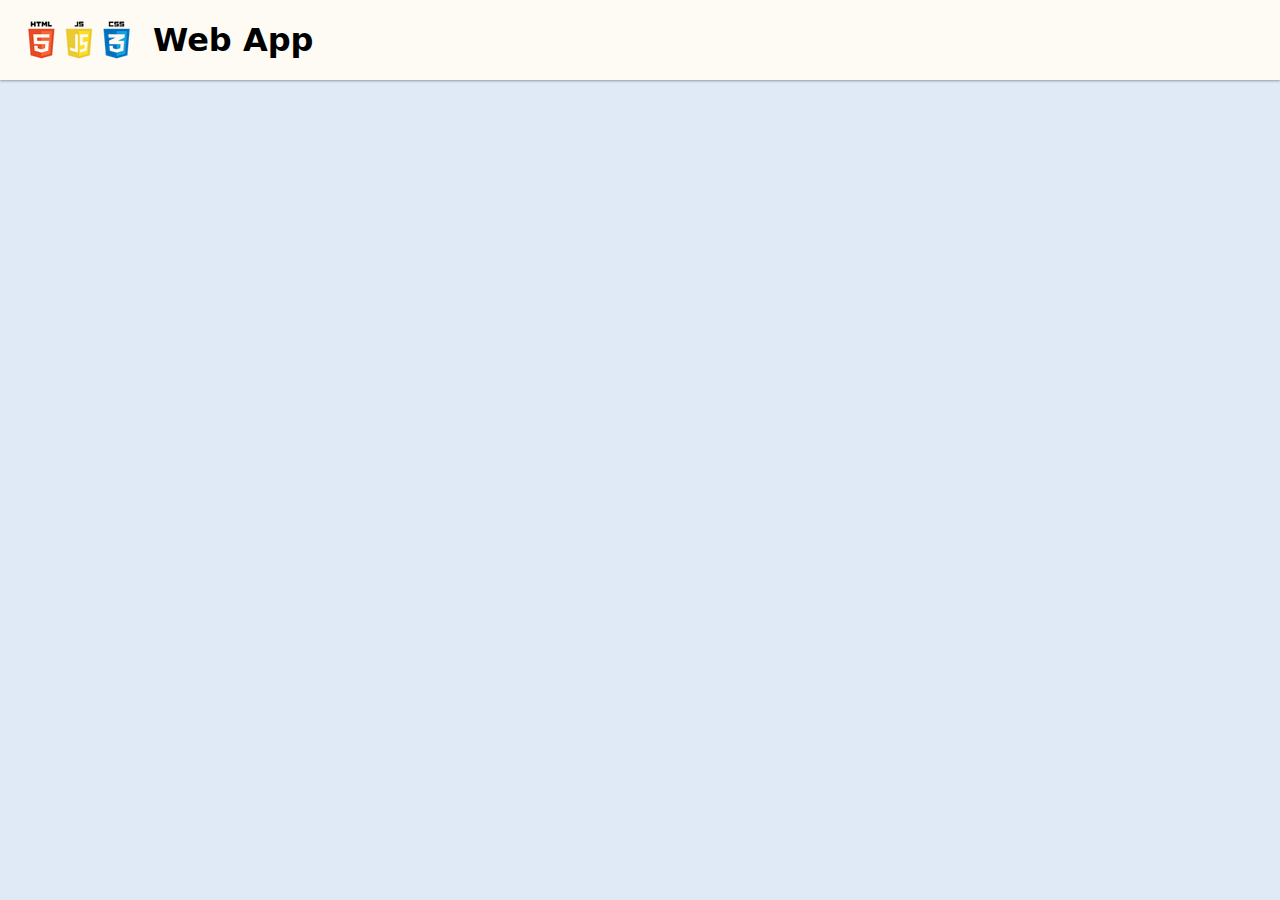
==== index.html @ e4257208 "Initial commit" ====
<!DOCTYPE html>
<html lang="en">

<head>
    <!-- metadata -->
    <meta charset="UTF-8" />
    <meta name="viewport" content="width=device-width, initial-scale=1.0" />
    <meta http-equiv="X-UA-Compatible" content="ie=edge" />

    <!-- title and favicon -->
    <title>Web App</title>
    <link rel="icon" type="image/x-icon" href="assets/alchemy-favicon.png" />

    <!-- js -->
    <script type="module" src="app.js"></script>

    <!-- fonts -->
    <!-- see https://fonts.google.com/ -->

    <!-- css -->
    <link rel="stylesheet" href="styles/reset.css" />
    <link rel="stylesheet" href="styles/global.css" />
    <!-- add link for page specific css -->

</head>

<body>
    <header>
        <img class="logo" src="assets/html_css_js.png" alt="logo">
        <h1>Web App</h1>
    </header>

    <main>

    </main>

</body>

</html>
---- styles/global.css ----
:root {
    --background: rgb(224, 234, 247);
    --header-background: rgb(254, 251, 245);
    --primary-font: Corbel, 'Lucida Grande', 'Lucida Sans Unicode', 'Lucida Sans', 'DejaVu Sans',
        'Bitstream Vera Sans', 'Liberation Sans', Verdana, 'Verdana Ref', sans-serif;
}

body {
    font-family: var(--primary-font);
    background: var(--background);
    display: grid;
    grid-template-rows: auto 1fr;
}

header {
    position: sticky;
    top: 0;
    padding: 15px;
    height: 80px;

    display: flex;
    align-items: center;
    gap: 10px;

    background-color: var(--header-background);
    box-shadow: 0 1px 3px rgba(0, 0, 0, 0.12), 0 1px 2px rgba(0, 0, 0, 0.24);
}

header .logo {
    height: 100%;
}

main {
    padding: 20px;
}
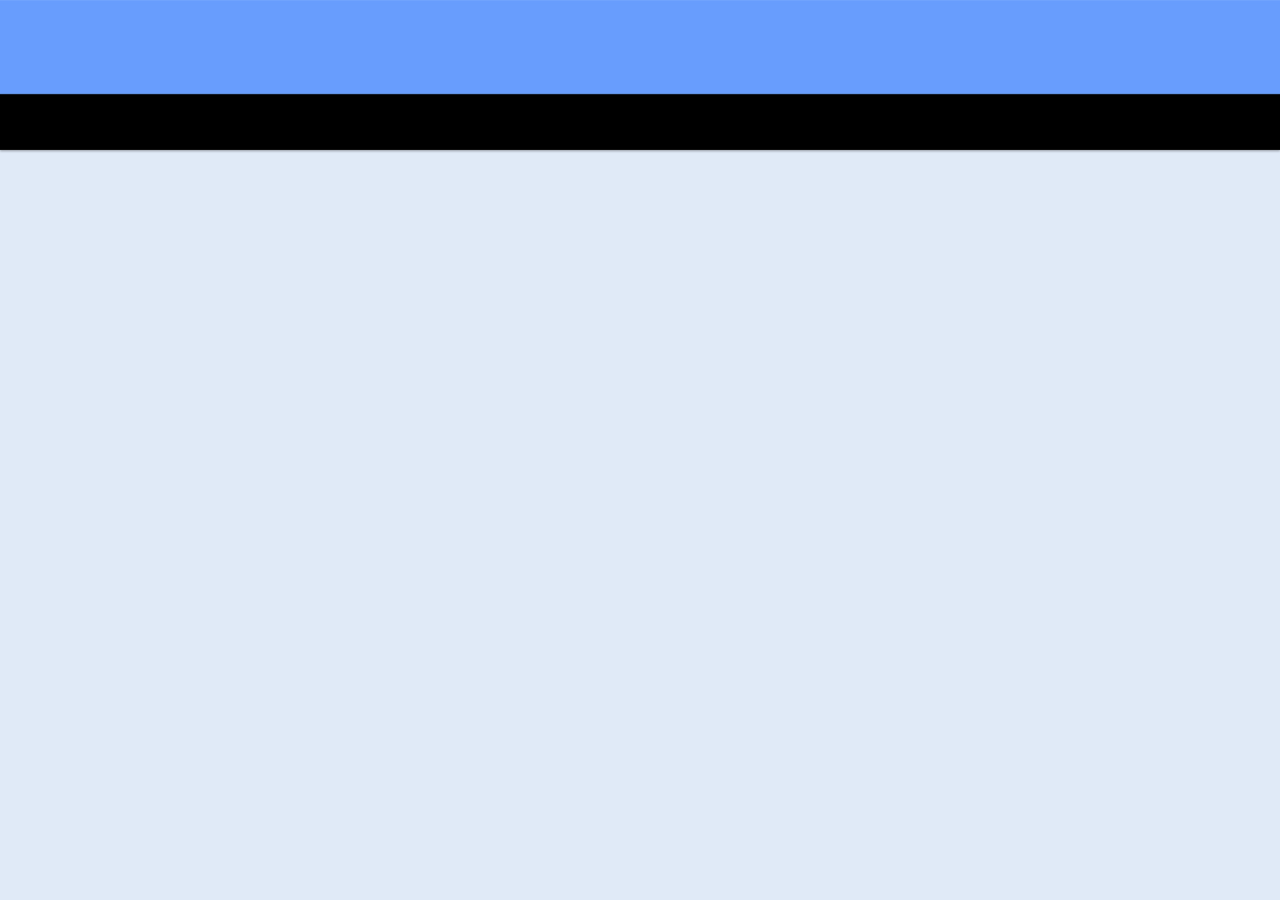
==== commit 578f833f: "some images starting css (header)" ====
--- a/index.html
+++ b/index.html
@@ -1,39 +1,31 @@
 <!DOCTYPE html>
 <html lang="en">
+    <head>
+        <!-- metadata -->
+        <meta charset="UTF-8" />
+        <meta name="viewport" content="width=device-width, initial-scale=1.0" />
+        <meta http-equiv="X-UA-Compatible" content="ie=edge" />
 
-<head>
-    <!-- metadata -->
-    <meta charset="UTF-8" />
-    <meta name="viewport" content="width=device-width, initial-scale=1.0" />
-    <meta http-equiv="X-UA-Compatible" content="ie=edge" />
+        <!-- title and favicon -->
+        <title>Web App</title>
+        <link rel="icon" type="image/x-icon" href="assets/alchemy-favicon.png" />
 
-    <!-- title and favicon -->
-    <title>Web App</title>
-    <link rel="icon" type="image/x-icon" href="assets/alchemy-favicon.png" />
+        <!-- js -->
+        <script type="module" src="app.js"></script>
 
-    <!-- js -->
-    <script type="module" src="app.js"></script>
+        <!-- fonts -->
+        <!-- see https://fonts.google.com/ -->
 
-    <!-- fonts -->
-    <!-- see https://fonts.google.com/ -->
+        <!-- css -->
+        <link rel="stylesheet" href="styles/reset.css" />
+        <link rel="stylesheet" href="styles/global.css" />
+        <link rel="stylesheet" href="styles/style.css" />
+        <!-- add link for page specific css -->
+    </head>
 
-    <!-- css -->
-    <link rel="stylesheet" href="styles/reset.css" />
-    <link rel="stylesheet" href="styles/global.css" />
-    <!-- add link for page specific css -->
+    <body>
+        <header><div class="banner-ext"></div></header>
 
-</head>
-
-<body>
-    <header>
-        <img class="logo" src="assets/html_css_js.png" alt="logo">
-        <h1>Web App</h1>
-    </header>
-
-    <main>
-
-    </main>
-
-</body>
-
-</html>+        <main></main>
+    </body>
+</html>
--- a/styles/global.css
+++ b/styles/global.css
@@ -1,6 +1,6 @@
 :root {
     --background: rgb(224, 234, 247);
-    --header-background: rgb(254, 251, 245);
+    --header-background: rgb(0, 0, 0);
     --primary-font: Corbel, 'Lucida Grande', 'Lucida Sans Unicode', 'Lucida Sans', 'DejaVu Sans',
         'Bitstream Vera Sans', 'Liberation Sans', Verdana, 'Verdana Ref', sans-serif;
 }
@@ -16,10 +16,13 @@
     position: sticky;
     top: 0;
     padding: 15px;
-    height: 80px;
-
-    display: flex;
-    align-items: center;
+    height: 150px;
+    background-image: URL(/assets/GM-banner-ext.jpg);
+    background-repeat: repeat;
+    background-size: contain;
+    /* background-size: 500px; */
+    /* display: flex;
+    align-items: center; */
     gap: 10px;
 
     background-color: var(--header-background);
--- a/styles/style.css
+++ b/styles/style.css
@@ -0,0 +1,3 @@
+.banner-ext {
+    background-image: URL(./assets/GM-logo-1-banner.jpg);
+}
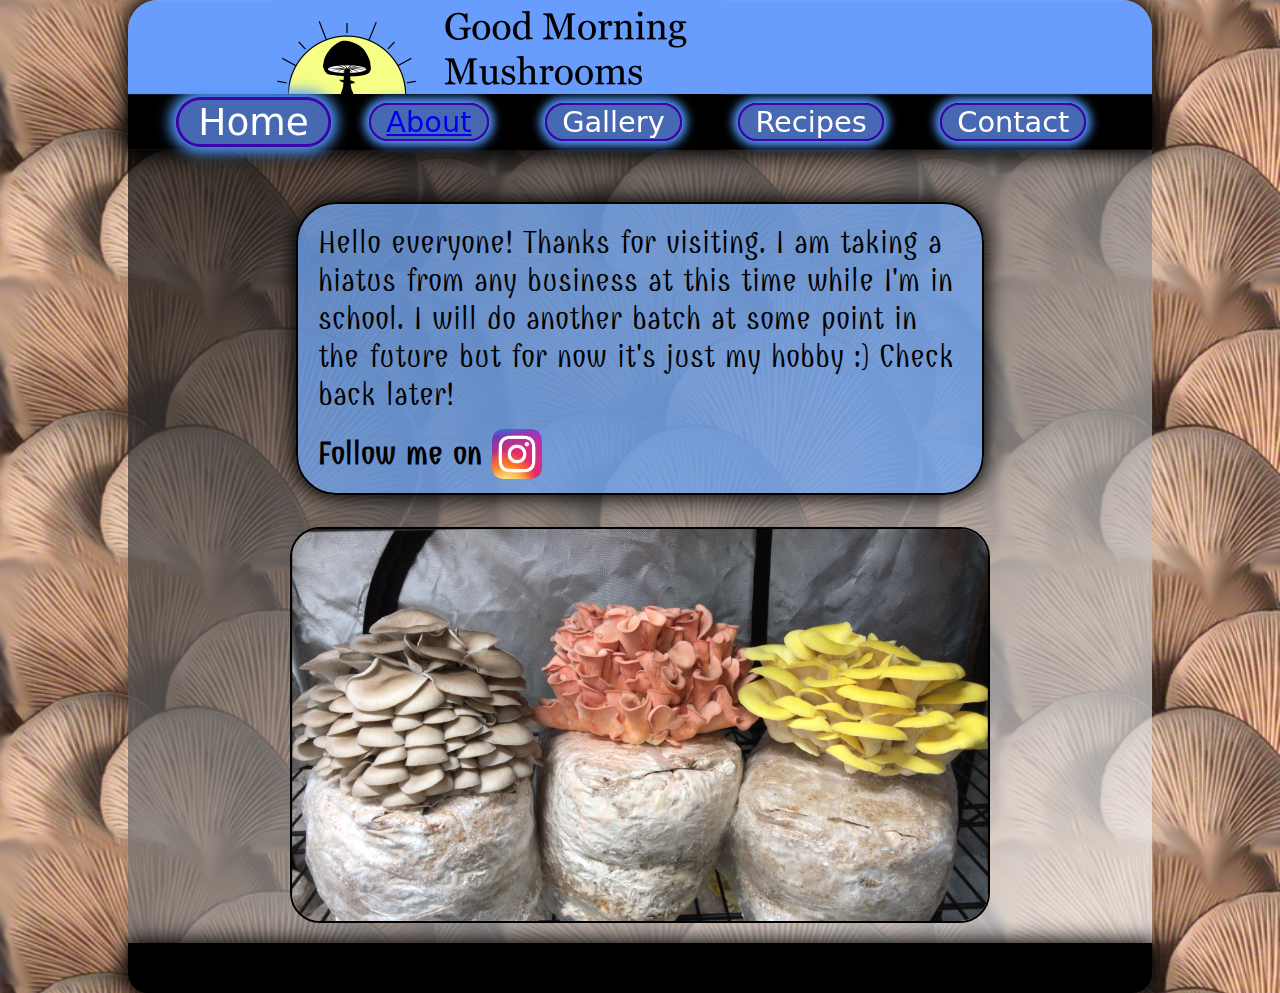
==== commit 4bfe0fcf: "creating blank copies of pages with proper nav id's for js update" ====
--- a/index.html
+++ b/index.html
@@ -12,7 +12,6 @@
 
         <!-- js -->
         <script type="module" src="app.js"></script>
-
         <!-- fonts -->
         <!-- see https://fonts.google.com/ -->
 
@@ -21,11 +20,40 @@
         <link rel="stylesheet" href="styles/global.css" />
         <link rel="stylesheet" href="styles/style.css" />
         <!-- add link for page specific css -->
+        <link rel="preconnect" href="https://fonts.googleapis.com" />
+        <link rel="preconnect" href="https://fonts.gstatic.com" crossorigin />
+        <link href="https://fonts.googleapis.com/css2?family=Combo&display=swap" rel="stylesheet" />
     </head>
 
     <body>
-        <header><div class="banner-ext"></div></header>
+        <header>
+            <div class="banner-ext">
+                <ul class="header-list">
+                    <li id="home-link" class="nav-bar">Home</li>
+                    <li id="about-me-link"><a href="/about-me.html">About</a></li>
+                    <li id="gallery-link">Gallery</li>
+                    <li id="recipe-link">Recipes</li>
+                    <li id="contact-link">Contact</li>
+                </ul>
+            </div>
+        </header>
 
-        <main></main>
+        <main class="grow-kit-art">
+            <p class="home-page-greeting">
+                Hello everyone! Thanks for visiting. I am taking a hiatus from any business at this
+                time while I'm in school. I will do another batch at some point in the future but
+                for now it's just my hobby :) Check back later!
+                <br /><span class="follow-me">Follow me on</span>
+                <a href="">
+                    <img class="ig-icon" src="./assets/Instagram_icon.png" />
+                </a>
+            </p>
+            <img
+                class="grow-kit-pic"
+                src="./assets/BPY grow kits.jpeg"
+                alt="https://www.instagram.com/good_morning_mushrooms/"
+            />
+        </main>
+        <footer></footer>
     </body>
 </html>
--- a/styles/global.css
+++ b/styles/global.css
@@ -1,8 +1,10 @@
 :root {
-    --background: rgb(224, 234, 247);
+    --background: rgb(0, 0, 0);
     --header-background: rgb(0, 0, 0);
     --primary-font: Corbel, 'Lucida Grande', 'Lucida Sans Unicode', 'Lucida Sans', 'DejaVu Sans',
         'Bitstream Vera Sans', 'Liberation Sans', Verdana, 'Verdana Ref', sans-serif;
+    margin: 0px;
+    padding: 0px;
 }
 
 body {
@@ -10,23 +12,28 @@
     background: var(--background);
     display: grid;
     grid-template-rows: auto 1fr;
+    width: 80%;
+    margin: auto;
+    background-image: url(../assets/GM-BG-1.jpg);
+    background-size: 500px;
 }
 
 header {
     position: sticky;
     top: 0;
-    padding: 15px;
+    /* padding: 15px; */
     height: 150px;
-    background-image: URL(/assets/GM-banner-ext.jpg);
+    background-image: URL(../assets/GM-banner-ext.jpg);
     background-repeat: repeat;
     background-size: contain;
     /* background-size: 500px; */
     /* display: flex;
     align-items: center; */
     gap: 10px;
+    border-radius: 30px 30px 0px 0px;
 
-    background-color: var(--header-background);
-    box-shadow: 0 1px 3px rgba(0, 0, 0, 0.12), 0 1px 2px rgba(0, 0, 0, 0.24);
+    /* background-color: var(--header-background); */
+    box-shadow: 0 0px 20px 5px rgba(0, 0, 0, 1);
 }
 
 header .logo {
--- a/styles/style.css
+++ b/styles/style.css
@@ -1,3 +1,116 @@
 .banner-ext {
-    background-image: URL(./assets/GM-logo-1-banner.jpg);
+    background-image: URL(../assets/GM-logo-1-banner.jpg);
+    height: 100%;
+    background-size: 450px;
+    background-repeat: no-repeat;
+    background-position: 25%;
+    display: flex;
+
+    align-items: flex-end;
+    color: white;
+    padding: 9px;
 }
+.header-list {
+    display: flex;
+    justify-content: space-evenly;
+    width: 100%;
+}
+.header-list li {
+    background-color: rgba(101, 150, 255, 0.7);
+    border: 2px solid rgb(65, 0, 177);
+
+    border-radius: 20px;
+    font-size: 1.8em;
+    padding: 0px 15px;
+    transition-duration: 500ms;
+    box-shadow: 0px 0px 10px 5px rgb(82, 154, 255);
+}
+.header-list li:hover {
+    background-image: linear-gradient(
+        to bottom right,
+        rgba(0, 0, 0, 0.3),
+        rgba(82, 154, 255, 0.8),
+        rgba(255, 253, 158, 0.8),
+        rgba(0, 0, 0, 0.3)
+    );
+    background-color: rgb(111, 111, 255);
+    border: 2px solid rgb(0, 0, 0);
+    cursor: pointer;
+    transform: scale(1.1);
+    box-shadow: 0px 0px 20px 5px rgb(173, 173, 173);
+    color: black;
+}
+.header-list li:active {
+    transform: scale(0.9);
+    color: rgb(63, 63, 63);
+}
+
+main {
+    width: 100%;
+    margin: auto;
+    background-image: linear-gradient(to bottom right, rgb(0, 0, 0, 0.7), rgb(255, 255, 255, 0.7));
+    height: 70vh;
+    opacity: 1;
+    /* box-shadow: 10px 10px 20px 10px white inset; */
+}
+
+.grow-kit-pic {
+    width: 700px;
+    border-radius: 30px;
+    border: 2px solid black;
+}
+
+.grow-kit-art {
+    height: 350px;
+    opacity: 1;
+    height: 100%;
+    display: grid;
+    justify-items: center;
+    grid-template-columns: auto;
+}
+
+.home-page-greeting {
+    background-color: rgba(111, 170, 253, 0.7);
+    font-size: 2em;
+    width: 70%;
+    padding: 10px;
+    font-family: combo, cursive;
+    border-radius: 40px;
+    padding: 20px;
+    border: 2px solid black;
+    box-shadow: 0px 0px 20px 3px black;
+}
+
+footer {
+    height: 50px;
+    background-color: black;
+    border-radius: 0px 0px 20px 20px;
+    box-shadow: 0px 0px 20px 3px black;
+}
+.ig-icon {
+    position: relative;
+    top: 15px;
+    display: inline-block;
+    width: 50px;
+    transition-duration: 250ms;
+    border-radius: 10px;
+}
+.ig-icon:hover {
+    transform: scale(1.05);
+    box-shadow: 0px 0px 20px 3px white;
+}
+.ig-icon:active {
+    transform: scale(0.95);
+}
+.follow-me {
+    font-weight: bold;
+    display: inline-block;
+}
+.about_me {
+    width: 500px;
+}
+
+.nav-bar {
+    border: 2px solid white;
+    transform: scale(1.3);
+}
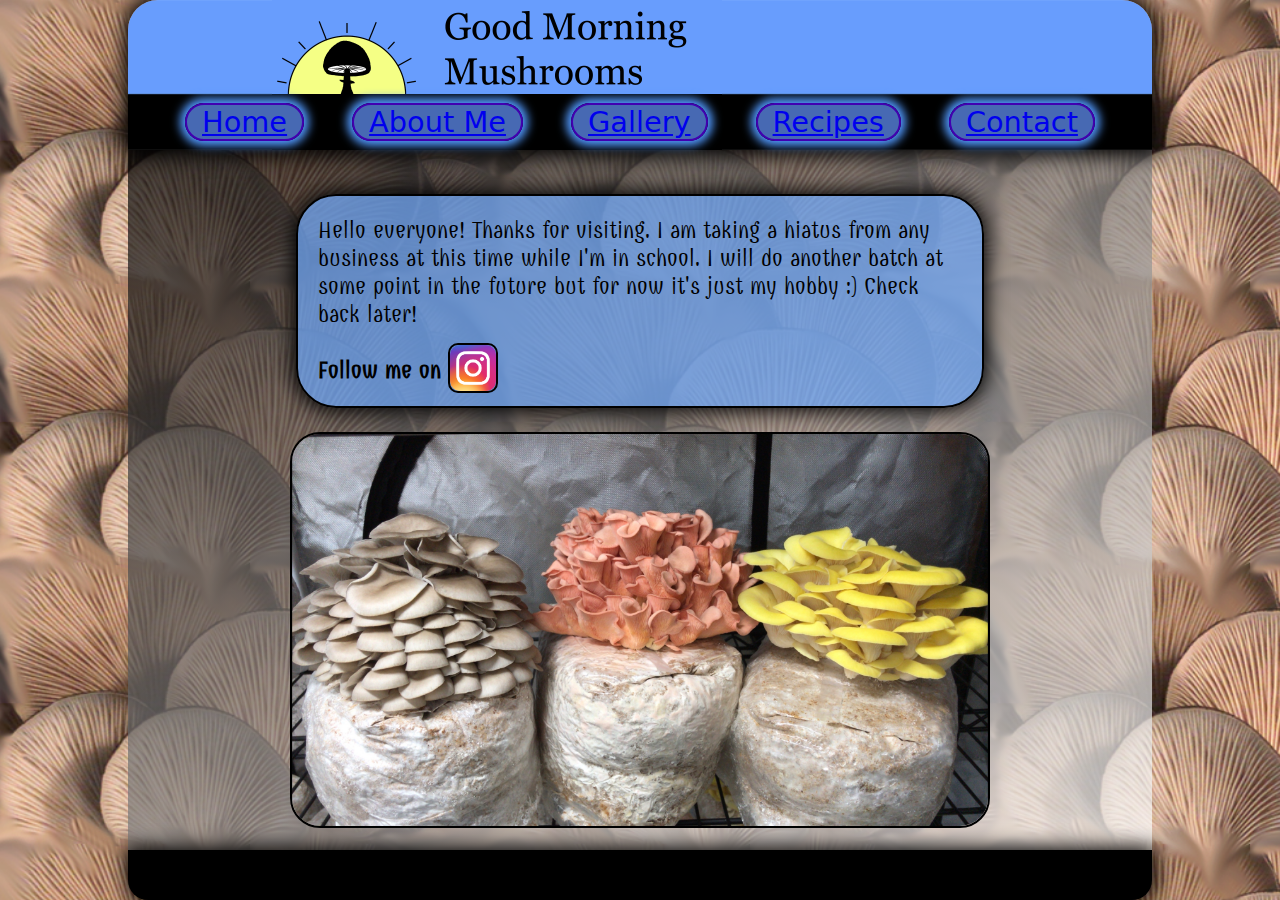
==== commit 036e2869: "nav bar almost done- css bugs to work out but links in place" ====
--- a/index.html
+++ b/index.html
@@ -29,11 +29,11 @@
         <header>
             <div class="banner-ext">
                 <ul class="header-list">
-                    <li id="home-link" class="nav-bar">Home</li>
-                    <li id="about-me-link"><a href="/about-me.html">About</a></li>
-                    <li id="gallery-link">Gallery</li>
-                    <li id="recipe-link">Recipes</li>
-                    <li id="contact-link">Contact</li>
+                    <li id="home-link"><a href="/index.html">Home</a></li>
+                    <li id="about-me-link"><a href="/about-me.html">About Me</a></li>
+                    <li id="gallery-link"><a href="/gallery.html">Gallery</a></li>
+                    <li id="recipe-link"><a href="/recipes.html">Recipes</a></li>
+                    <li id="contact-link"><a href="/contact.html">Contact</a></li>
                 </ul>
             </div>
         </header>
--- a/styles/style.css
+++ b/styles/style.css
@@ -36,12 +36,12 @@
     background-color: rgb(111, 111, 255);
     border: 2px solid rgb(0, 0, 0);
     cursor: pointer;
-    transform: scale(1.1);
+    transform: scale(1.05);
     box-shadow: 0px 0px 20px 5px rgb(173, 173, 173);
     color: black;
 }
 .header-list li:active {
-    transform: scale(0.9);
+    transform: scale(0.95);
     color: rgb(63, 63, 63);
 }
 
@@ -52,6 +52,10 @@
     height: 70vh;
     opacity: 1;
     /* box-shadow: 10px 10px 20px 10px white inset; */
+}
+
+img {
+    border: 2px solid black;
 }
 
 .grow-kit-pic {
@@ -71,7 +75,7 @@
 
 .home-page-greeting {
     background-color: rgba(111, 170, 253, 0.7);
-    font-size: 2em;
+    font-size: 1.5em;
     width: 70%;
     padding: 10px;
     font-family: combo, cursive;
@@ -111,6 +115,13 @@
 }
 
 .nav-bar {
+    background-image: none;
     border: 2px solid white;
-    transform: scale(1.3);
+    /* transform: scale(1.1); */
 }
+.nav-bar:hover {
+    background-image: none;
+    border: 2px solid white;
+    transform: scale(1.1);
+    color: white;
+}
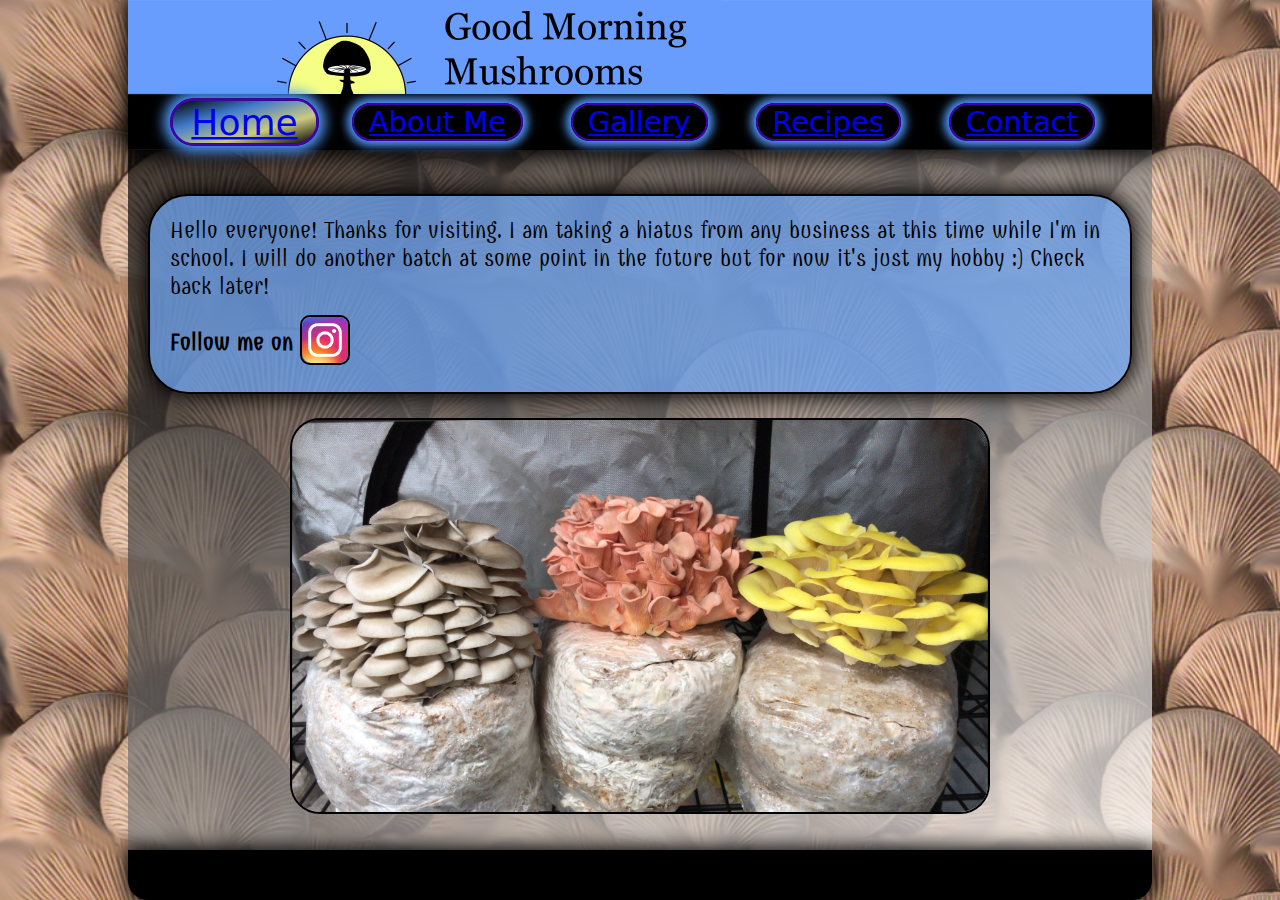
==== commit 7972c02b: "functional nav bar, some css bugs worked out" ====
--- a/index.html
+++ b/index.html
@@ -26,7 +26,7 @@
     </head>
 
     <body>
-        <header>
+        <header class="banner">
             <div class="banner-ext">
                 <ul class="header-list">
                     <li id="home-link"><a href="/index.html">Home</a></li>
@@ -44,7 +44,7 @@
                 time while I'm in school. I will do another batch at some point in the future but
                 for now it's just my hobby :) Check back later!
                 <br /><span class="follow-me">Follow me on</span>
-                <a href="">
+                <a href="https://www.instagram.com/good_morning_mushrooms/">
                     <img class="ig-icon" src="./assets/Instagram_icon.png" />
                 </a>
             </p>
--- a/styles/global.css
+++ b/styles/global.css
@@ -20,6 +20,7 @@
 
 header {
     position: sticky;
+    /* width: 80%; */
     top: 0;
     /* padding: 15px; */
     height: 150px;
@@ -30,10 +31,11 @@
     /* display: flex;
     align-items: center; */
     gap: 10px;
-    border-radius: 30px 30px 0px 0px;
+    /* border-radius: 30px 30px 0px 0px; */
 
     /* background-color: var(--header-background); */
     box-shadow: 0 0px 20px 5px rgba(0, 0, 0, 1);
+    z-index: 1;
 }
 
 header .logo {
@@ -43,3 +45,18 @@
 main {
     padding: 20px;
 }
+
+a {
+    display: inline;
+}
+/* .header {
+    transition: top 500ms ease-in-out;
+}
+
+.header.scroll-up {
+    top: 0;
+}
+
+.header.scroll-down {
+    top: -100%;
+} */
--- a/styles/style.css
+++ b/styles/style.css
@@ -16,7 +16,7 @@
     width: 100%;
 }
 .header-list li {
-    background-color: rgba(101, 150, 255, 0.7);
+    /* background-color: rgba(101, 150, 255, 0.7); */
     border: 2px solid rgb(65, 0, 177);
 
     border-radius: 20px;
@@ -36,7 +36,7 @@
     background-color: rgb(111, 111, 255);
     border: 2px solid rgb(0, 0, 0);
     cursor: pointer;
-    transform: scale(1.05);
+    /* transform: scale(1); */
     box-shadow: 0px 0px 20px 5px rgb(173, 173, 173);
     color: black;
 }
@@ -71,18 +71,35 @@
     display: grid;
     justify-items: center;
     grid-template-columns: auto;
+    /* width: 700px; */
 }
 
 .home-page-greeting {
     background-color: rgba(111, 170, 253, 0.7);
     font-size: 1.5em;
-    width: 70%;
+    /* width: 40%; */
     padding: 10px;
     font-family: combo, cursive;
     border-radius: 40px;
     padding: 20px;
     border: 2px solid black;
     box-shadow: 0px 0px 20px 3px black;
+    /* display: grid; */
+    /* display: flex; */
+    /* flex-direction: column; */
+    /* flex-flow: column; */
+    /* grid-template-rows: 200px; */
+    /* justify-items: center; */
+    /* width: 50px; */
+}
+
+.home-page-greeting-2 {
+    /* display: grid; */
+    /* justify-items: flex-start; */
+    /* width: 500px; */
+    width: 100%;
+    grid-template-columns: 1fr;
+    padding: 20px 100px 40px 100px;
 }
 
 footer {
@@ -115,13 +132,35 @@
 }
 
 .nav-bar {
+    background-image: linear-gradient(
+        to bottom right,
+        rgba(0, 0, 0, 0.3),
+        rgba(82, 154, 255, 0.8),
+        rgba(255, 253, 158, 0.8),
+        rgba(0, 0, 0, 0.3)
+    );
+    border: 2px solid white;
+    transform: scale(1.25);
+}
+
+.nav-bar:hover {
     background-image: none;
     border: 2px solid white;
     /* transform: scale(1.1); */
-}
-.nav-bar:hover {
-    background-image: none;
-    border: 2px solid white;
-    transform: scale(1.1);
     color: white;
 }
+a:visited {
+    color: white;
+}
+/* nav {
+    /* default styling */
+/* transition: top 500ms ease-in-out;
+}
+
+nav.scroll-up {
+    top: 0;
+}
+
+nav.scroll-down {
+    top: -100%;
+} */
